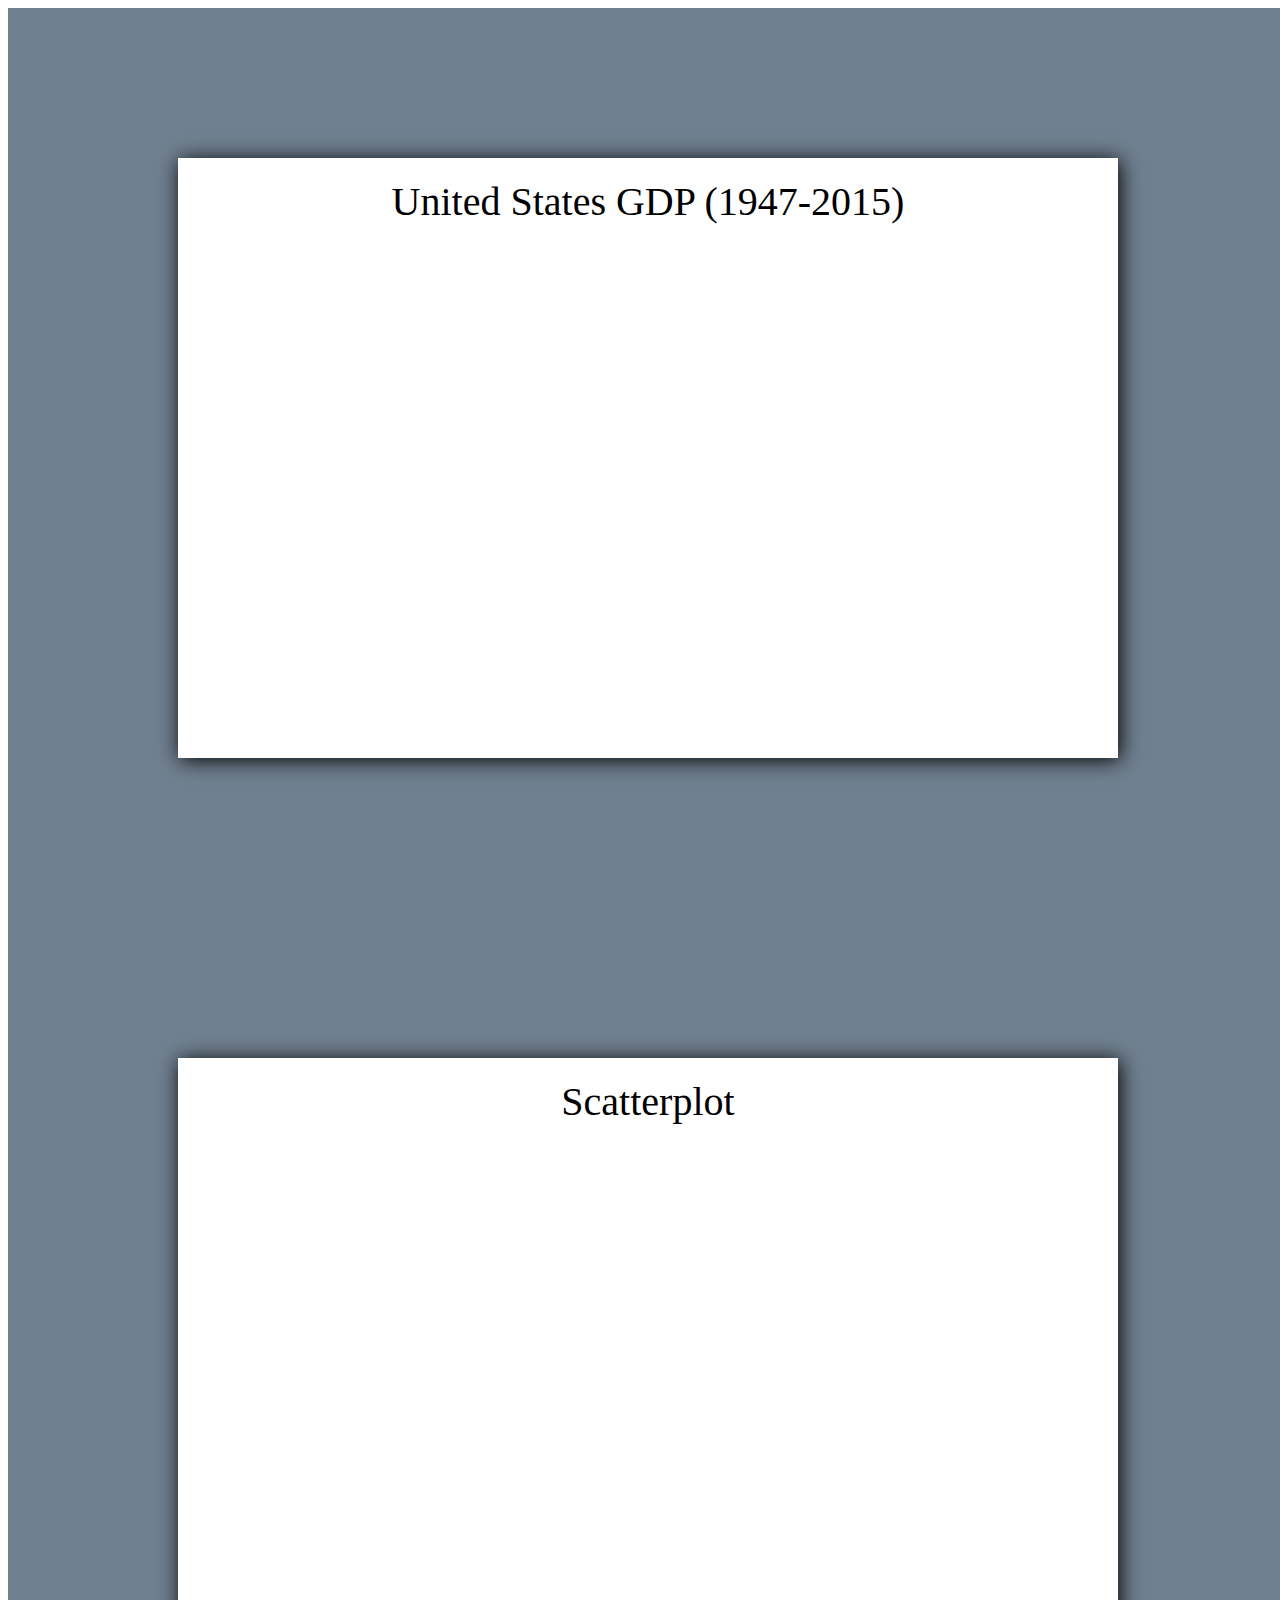
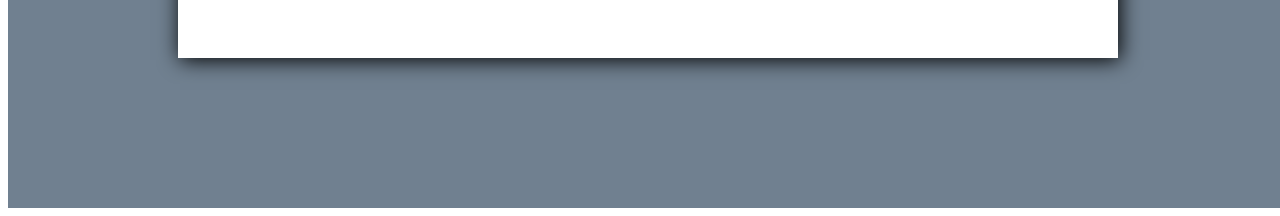
==== index.html @ da8f4c7b "finished bargraph" ====
<!DOCTYPE html>
<html lang="en">
  <head>
    <meta charset="utf-8" />
    <meta
      name="viewport"
      content="width=device-width, initial-scale=1, shrink-to-fit=no"
    />
    <title>D3 Graph Examples</title>
    <link rel="stylesheet" href="charts.css">
  </head>

  <body>
    <script src="https://cdn.freecodecamp.org/testable-projects-fcc/v1/bundle.js"></script>
    <script src="https://d3js.org/d3.v6.min.js"></script>
    <script src="js/barchart.js"></script>
    <script src="js/scatterplot.js"></script>

    <div class="main">
      <div class="container" id="barchart">
        <div id="title">United States GDP (1947-2015)</div>
        <div class="visHolder" id="visHolder-1"></div>
      </div>
    </div>

    <div class="main">
      <div class="container" id="scatterplot">
        <div id="title">Scatterplot</div>
        <div class="visHolder" id="visHolder-2"></div>
      <div id="scatterplot"></div>


    </style>
  </body>
</html>
---- charts.css ----
.main {
  height: 100vh;
  width: 100vw;
  display: flex;
  align-items: center;
  justify-content: center;
  font-family: "Roboto";
  background-color: #708090;
  background-size: 64px 128px;
}
.main .container {
  height: 560px;
  width: 900px;
  background-color: #fff;
  display: flex;
  flex-direction: column;
  padding: 20px 20px 20px 20px;
  align-self: center;
  position: relative;
}
@media (min-width: 1000px) {
  .main .container {
    box-shadow: 2px 2px 20px;
  }
}
.main .container #title {
  text-align: center;
  font-size: 2.5em;
}
.main .container .visHolder {
  position: absolute;
  top: 6em;
}

#tooltip {
  position: absolute;
  text-align: center;
  width: 100px;
  height: 30px;
  padding: 2px;
  font: 12px sans-serif;
  background: lightsteelblue;
  border: 0px;
  border-radius: 8px;
  pointer-events: none;
}

h1 {
  padding: 0;
}
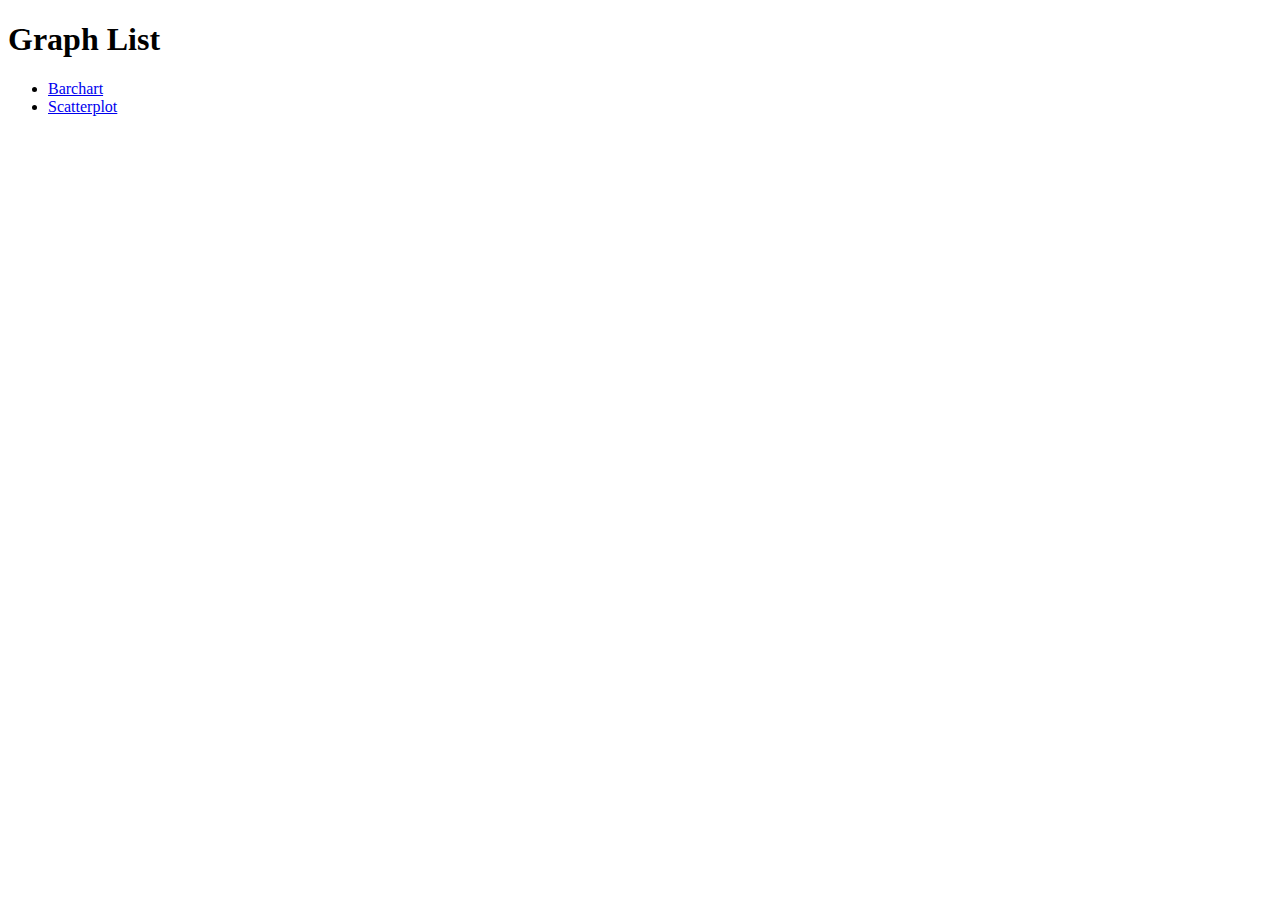
==== commit a576536c: "finished scatterplot" ====
--- a/index.html
+++ b/index.html
@@ -11,24 +11,13 @@
   </head>
 
   <body>
-    <script src="https://cdn.freecodecamp.org/testable-projects-fcc/v1/bundle.js"></script>
-    <script src="https://d3js.org/d3.v6.min.js"></script>
-    <script src="js/barchart.js"></script>
-    <script src="js/scatterplot.js"></script>
 
-    <div class="main">
-      <div class="container" id="barchart">
-        <div id="title">United States GDP (1947-2015)</div>
-        <div class="visHolder" id="visHolder-1"></div>
-      </div>
-    </div>
+    <h1> Graph List </h1>
+    <ul>
+      <li> <a href="charts/barchart.html"> Barchart </a></li>
+      <li> <a href="charts/scatterplot.html"> Scatterplot </a></li>
 
-    <div class="main">
-      <div class="container" id="scatterplot">
-        <div id="title">Scatterplot</div>
-        <div class="visHolder" id="visHolder-2"></div>
-      <div id="scatterplot"></div>
-
+    </ul>
 
     </style>
   </body>
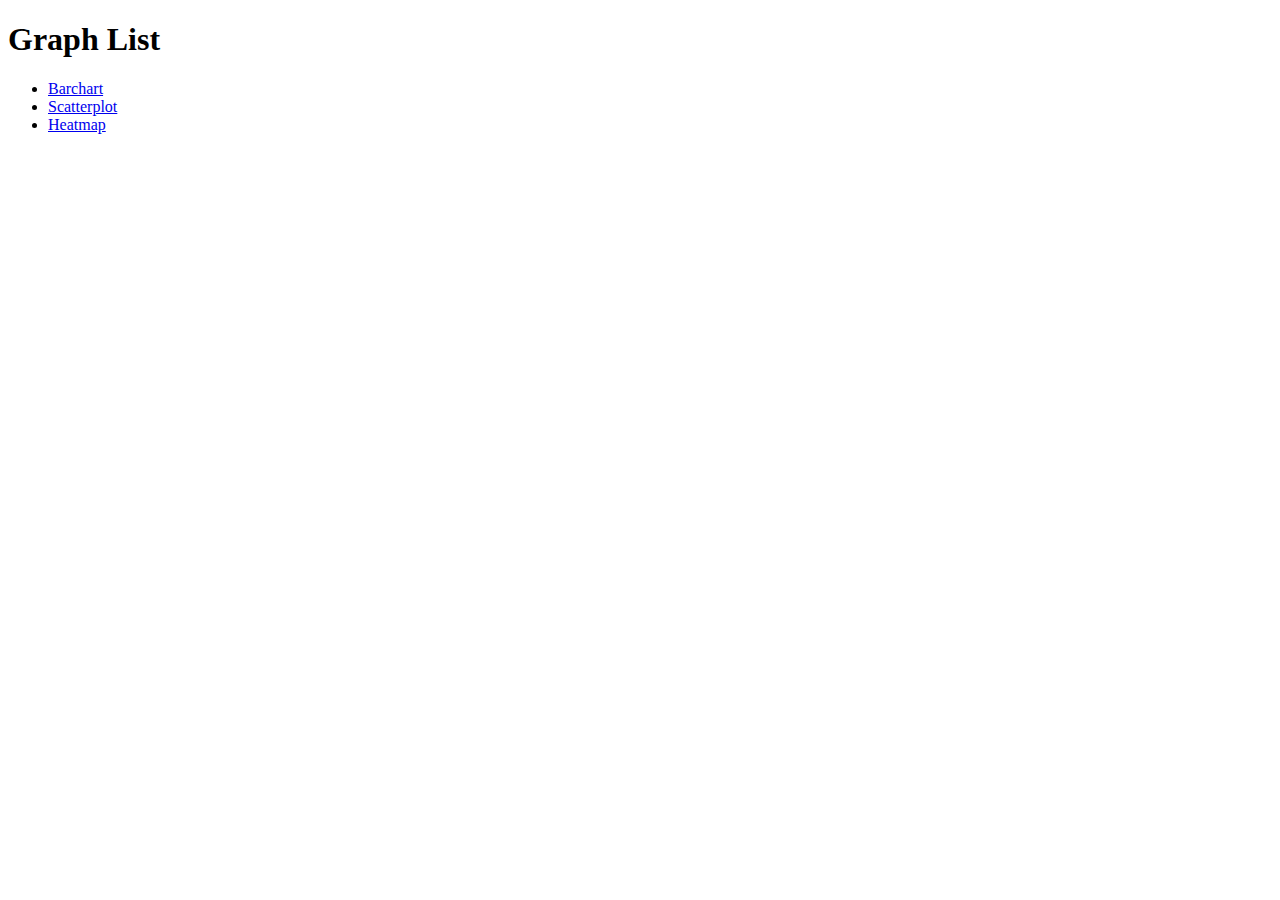
==== commit 2e9f3f37: "heatplot" ====
--- a/index.html
+++ b/index.html
@@ -16,6 +16,7 @@
     <ul>
       <li> <a href="charts/barchart.html"> Barchart </a></li>
       <li> <a href="charts/scatterplot.html"> Scatterplot </a></li>
+      <li> <a href="charts/heatmap.html"> Heatmap </a></li>
 
     </ul>
 
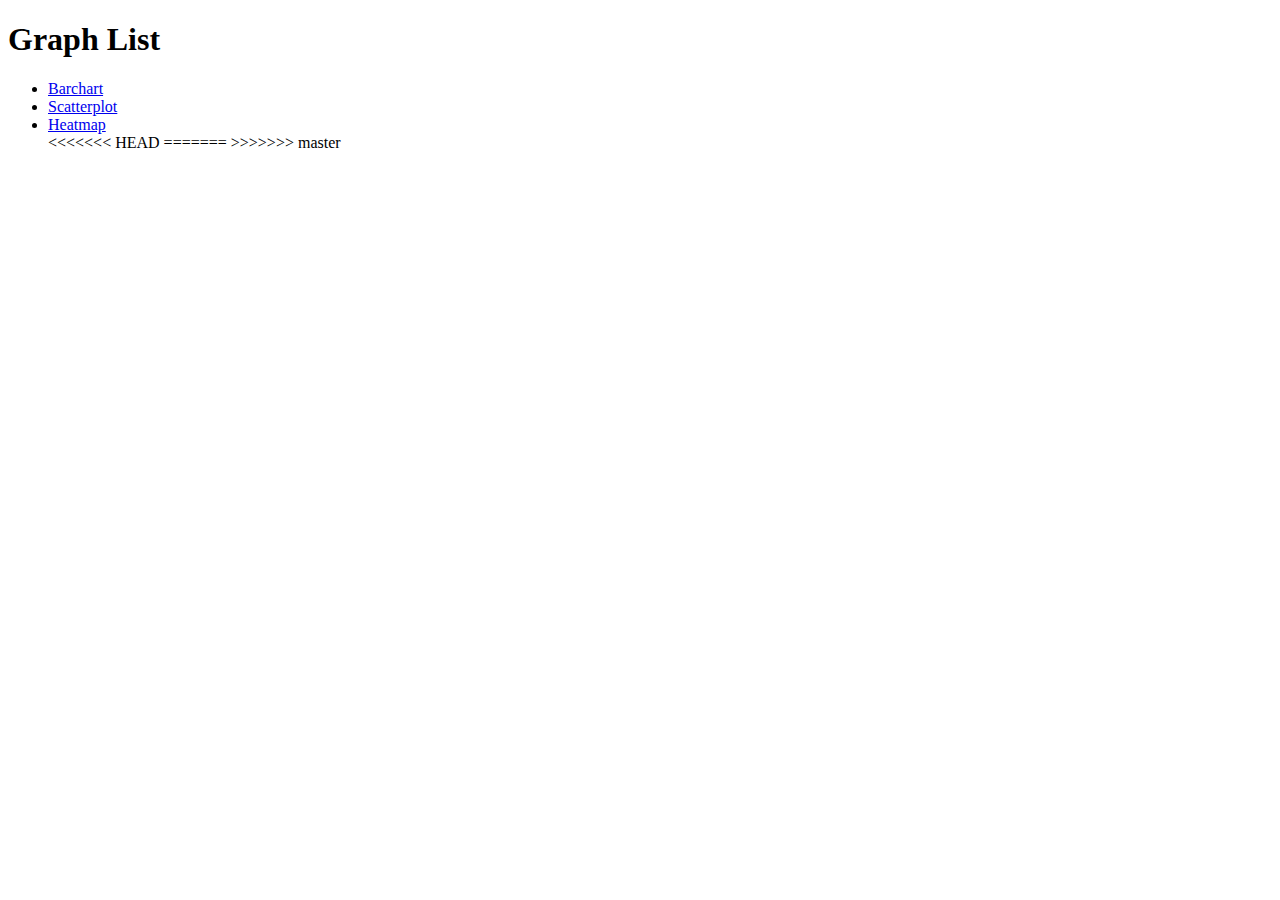
==== commit 9def45e4: "final heatplot" ====
--- a/index.html
+++ b/index.html
@@ -17,7 +17,10 @@
       <li> <a href="charts/barchart.html"> Barchart </a></li>
       <li> <a href="charts/scatterplot.html"> Scatterplot </a></li>
       <li> <a href="charts/heatmap.html"> Heatmap </a></li>
+<<<<<<< HEAD
 
+=======
+>>>>>>> master
     </ul>
 
     </style>
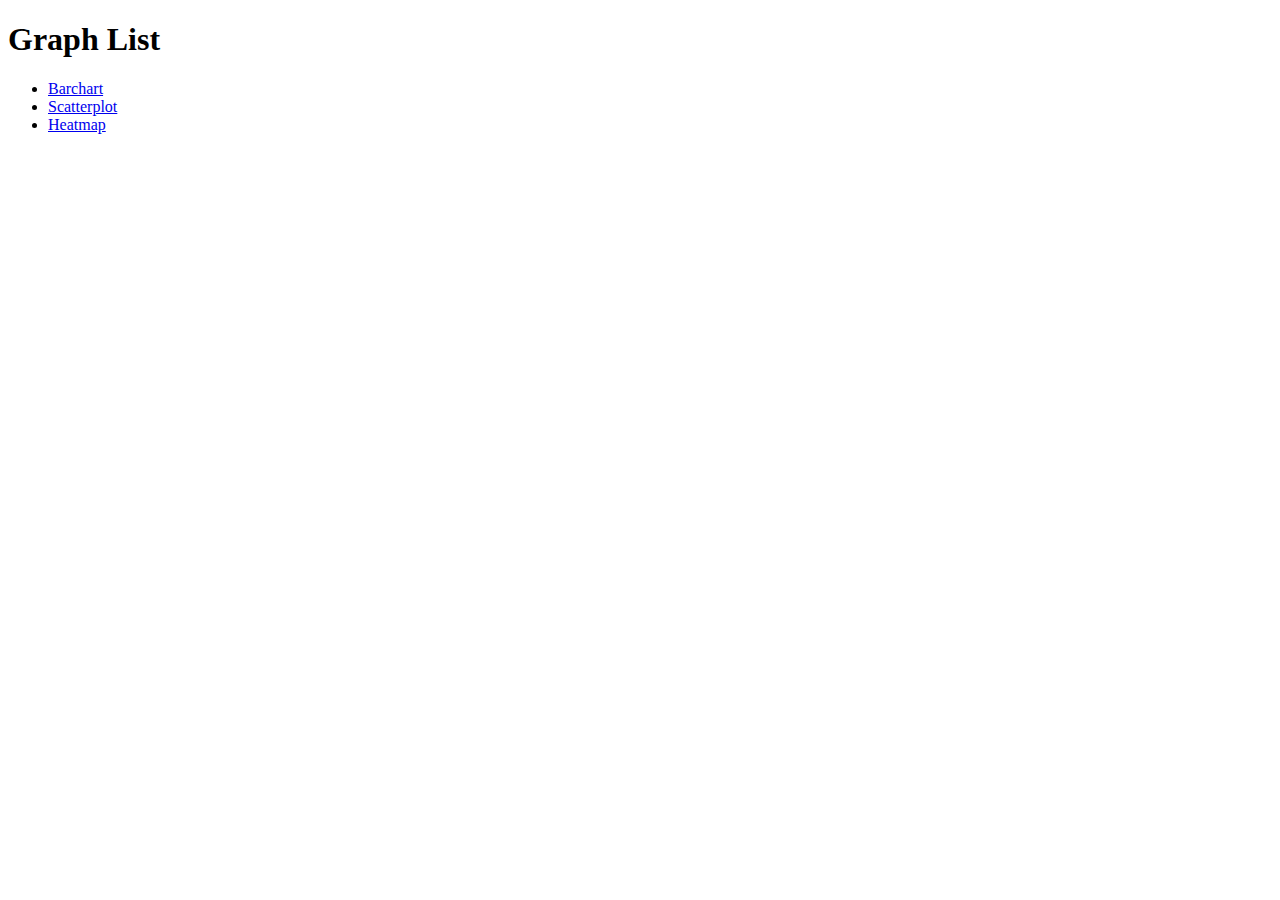
==== commit 3999bcbb: "fixed html" ====
--- a/index.html
+++ b/index.html
@@ -17,10 +17,6 @@
       <li> <a href="charts/barchart.html"> Barchart </a></li>
       <li> <a href="charts/scatterplot.html"> Scatterplot </a></li>
       <li> <a href="charts/heatmap.html"> Heatmap </a></li>
-<<<<<<< HEAD
-
-=======
->>>>>>> master
     </ul>
 
     </style>
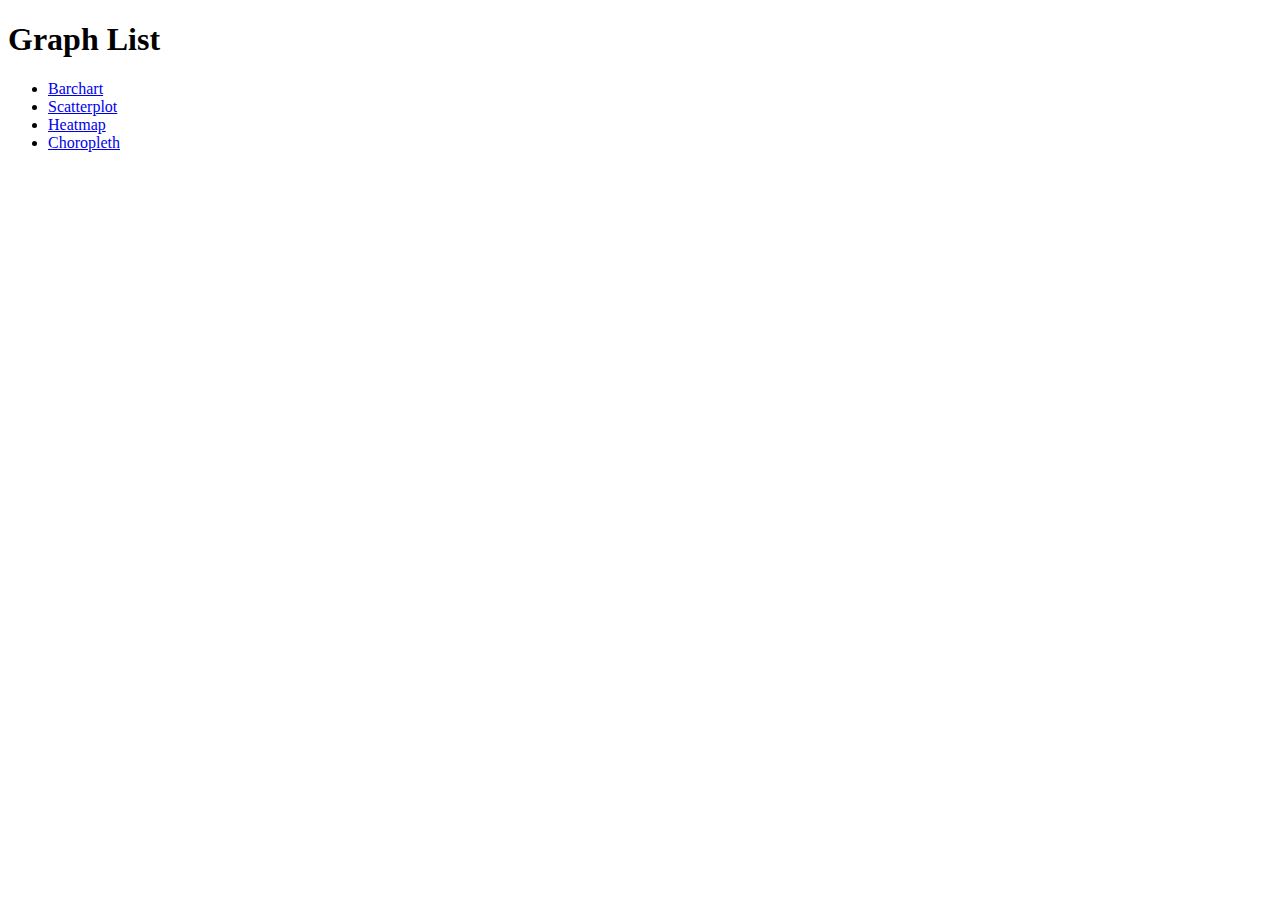
==== commit bc11fd79: "Choropleth" ====
--- a/index.html
+++ b/index.html
@@ -17,6 +17,7 @@
       <li> <a href="charts/barchart.html"> Barchart </a></li>
       <li> <a href="charts/scatterplot.html"> Scatterplot </a></li>
       <li> <a href="charts/heatmap.html"> Heatmap </a></li>
+      <li> <a href="charts/choropleth.html"> Choropleth </a></li>
     </ul>
 
     </style>
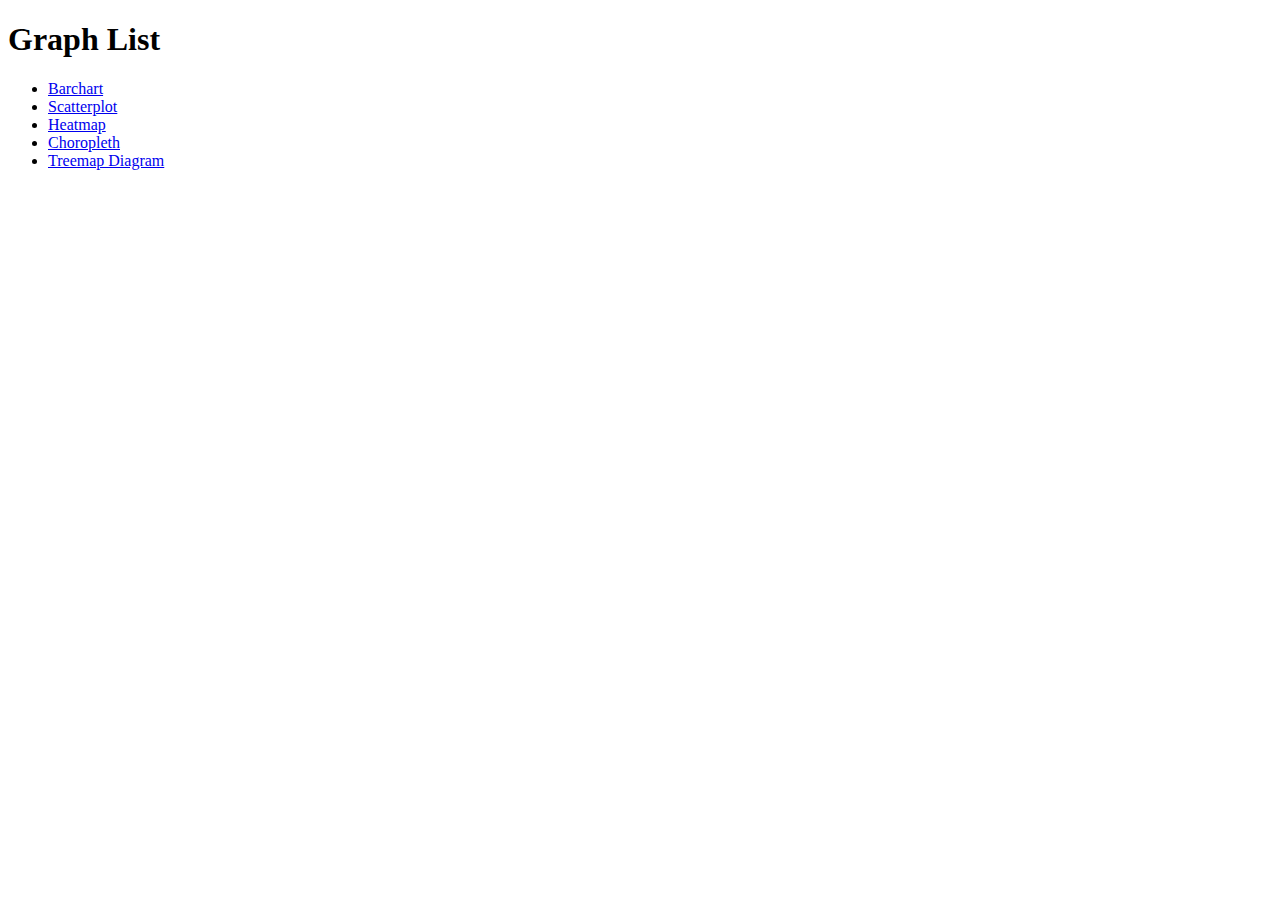
==== commit 8b7e558a: "treemap finished" ====
--- a/index.html
+++ b/index.html
@@ -18,6 +18,7 @@
       <li> <a href="charts/scatterplot.html"> Scatterplot </a></li>
       <li> <a href="charts/heatmap.html"> Heatmap </a></li>
       <li> <a href="charts/choropleth.html"> Choropleth </a></li>
+      <li> <a href="charts/treemap.html"> Treemap Diagram </a></li>
     </ul>
 
     </style>
